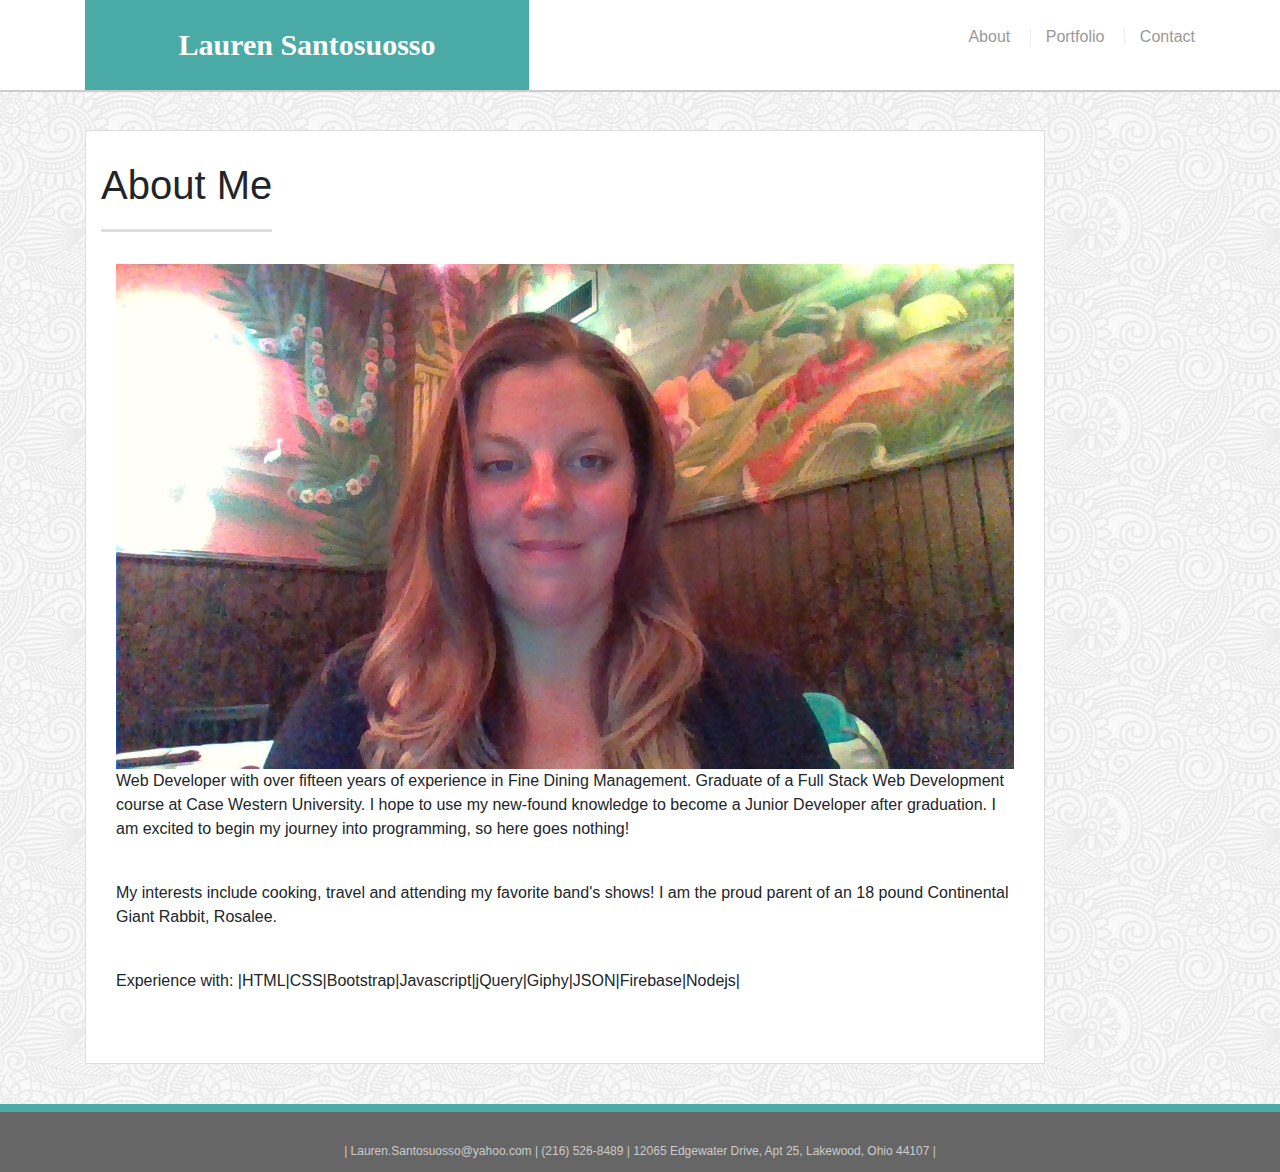
==== index.html @ e00b8063 "fiddling with narrative paragraph" ====
<!DOCTYPE html>
<html lang="en-us">
<head>
  <meta charset="UTF-8">
  <meta content="width=device-width, initial-scale=1.0"
        name="viewport">
  <title>About | Lauren Santosuosso</title>
  <link href="assets/css/style.css"
        rel="stylesheet"
        type="text/css"><!-- Bootstrap CSS -->
  <link href="https://maxcdn.bootstrapcdn.com/bootstrap/4.0.0/css/bootstrap.min.css"
        rel="stylesheet">
</head>
<body>
  <header id="masthead">
    <div class="container">
      <a href="index.html"
           id="logo">Lauren Santosuosso</a>
      <nav>
        <a href="index.html">About</a> <a href="portfolio.html">Portfolio</a> <a href="contact.html">Contact</a>
      </nav>
    </div>
  </header>
  <div class="container"
       id="main-container">
    <section class="main-section">
      <div class="row about-me">
        <h1>About Me</h1>
      </div><br>
      <img alt="Lauren Santosuosso" class="responsive"src="assets/images/Lauren-Santosuosso.jpg"><br>

      <p> Web Developer with over fifteen years of experience in Fine Dining Management. 
        Graduate of a Full Stack Web Development course at Case Western University.  
        I hope to use my new-found knowledge to become a Junior Developer after graduation.
        I am excited to begin my journey into programming, so here goes nothing! <br>

      </p><br>
      <p>My interests include cooking, travel and attending my favorite band's shows! 
        I am the proud parent of an 18 pound Continental Giant Rabbit, Rosalee.
      </p><br>

      <p>
          Experience with: |HTML|CSS|Bootstrap|Javascript|jQuery|Giphy|JSON|Firebase|Nodejs|
      </p><br>
    </section>
  </div>
  <footer>
    <div class="container">
      | Lauren.Santosuosso@yahoo.com | (216) 526-8489 | 12065 Edgewater Drive, Apt 25, Lakewood, Ohio 44107 |
    </div>
  </footer>
</body>
</html>
---- assets/css/style.css ----
body {
    font-family: Arial, "Helvetica Neue", Helvetica, sans-serif;
    font-size: 18px;
    line-height: 34px;
    color: #777;
    background: url("../images/full-bloom.png");
  }
  
  * {
    box-sizing: border-box;
  }
  
  /* general */

  .responsive{
    width:100%;
    height:auto;
  }
  
  .container {
    width: 100%;
    max-width: 960px;
    margin: 0 auto;
    clear: both;
  }
  
  h1,
  h2,
  h3,
  p {
    margin-bottom: 20px;
  }
  
  p:last-child {
    margin-bottom: 0;
  }
  
  h1,
  h2,
  h3 {
    font-family: Georgia, Times, "Times New Roman", serif;
    font-weight: 700;
    color: #4aaaa5;
  }
  
  h1 {
    padding-bottom: 20px;
    font-size: 30px;
    line-height: 49px;
    border-bottom: 3px solid #ddd;
  }
  
  h2,
  h3 {
    font-size: 22px;
  }
  
  /* header */
  
  #masthead {
    position: fixed;
    z-index: 99;
    width: 100%;
    margin: 0 0 30px;
    overflow: auto;
    color: #fff;
    background: #fff;
    border-bottom: 2px solid #ccc;
  }
  
  #logo {
    float: left;
    width: 40%;
    height: 90px;
    font-family: Georgia, Times, "Times New Roman", serif;
    font-size: 30px;
    font-weight: 700;
    line-height: 90px;
    color: #fff;
    text-align: center;
    text-decoration: none;
    background: #4aaaa5;
  }
  
  nav {
    float: right;
    margin-top: 25px;
  }
  
  nav a {
    display: inline-block;
    padding-left: 15px;
    margin-left: 15px;
    line-height: 18px;
    color: #999;
    text-decoration: none;
    border-left: 1px solid #efefef;
  }
  
  nav a:first-child {
    border-left: 0 none;
  }
  
  /* footer */
  
  footer {
    padding: 30px 0;
    clear: both;
    font-size: 12px;
    color: #fff;
    color: #ccc;
    text-align: center;
    background: #666;
    border-top: 8px solid #4aaaa5;
    height: 50px;
  }
  
  h3, h2 {
    padding-bottom: 20px;
    margin-bottom: 15px;
    line-height: 22px;
    border-bottom: 2px solid #eee;
  }
  
  /* main */
  
  #main-container {
    padding-top: 130px;
    min-height: calc(100vh - 70px);
  }
  
  .main-section {
    float: left;
    width: 100%;
    max-width: 960px;
    padding: 30px;
    margin: 0 0 40px;
    background: #fff;
    border: 1px solid #ddd;
  }
  
  /* portfolio page */
  
  .work {
    position: relative;
    float: left;
    width: 274px;
    margin: 20px 0 25px;
    overflow: auto;
  }
  
  .work:nth-child(even) {
      margin-right: 40px;
    }
    
    .work img {
    width: 100%;
    border: 0 none;
    opacity: 0.8;
  }
  
  .work h3 {
    position: absolute;
    bottom: 20px;
    width: 100%;
    padding: 15px;
    margin-bottom: 0;
    font-weight: 300;
    line-height: 30px;
    color: #fff;
    text-align: center;
    background: #4aaaa5;
    border-bottom: 0;
  }
  
  .auth-image {
    float: left;
    width: 100%;
    height: auto;
    margin-top: 10px;
    margin-right: 25px;
  }
  
  /* contact page */
  
  #contact-form ul {
    margin-bottom: 20px;
  }
  
  #contact-form li {
    margin-bottom: 10px;
  }
  
  label,
  input[type=text],
  input[type=email],
  textarea {
    display: block;
    width: 100%;
  }
  
  input[type=text],
  input[type=email],
  textarea {
    height: 35px;
    padding: 0 10px;
    font-size: 14px;
    border: 1px solid #ddd;
  }
  
  textarea {
    height: 200px;
  }
  
  input[type=submit] {
    padding: 10px 30px;
    font-size: 18px;
    color: #fff;
    cursor: pointer;
    background: #4aaaa5;
    border: 0 none;
  }
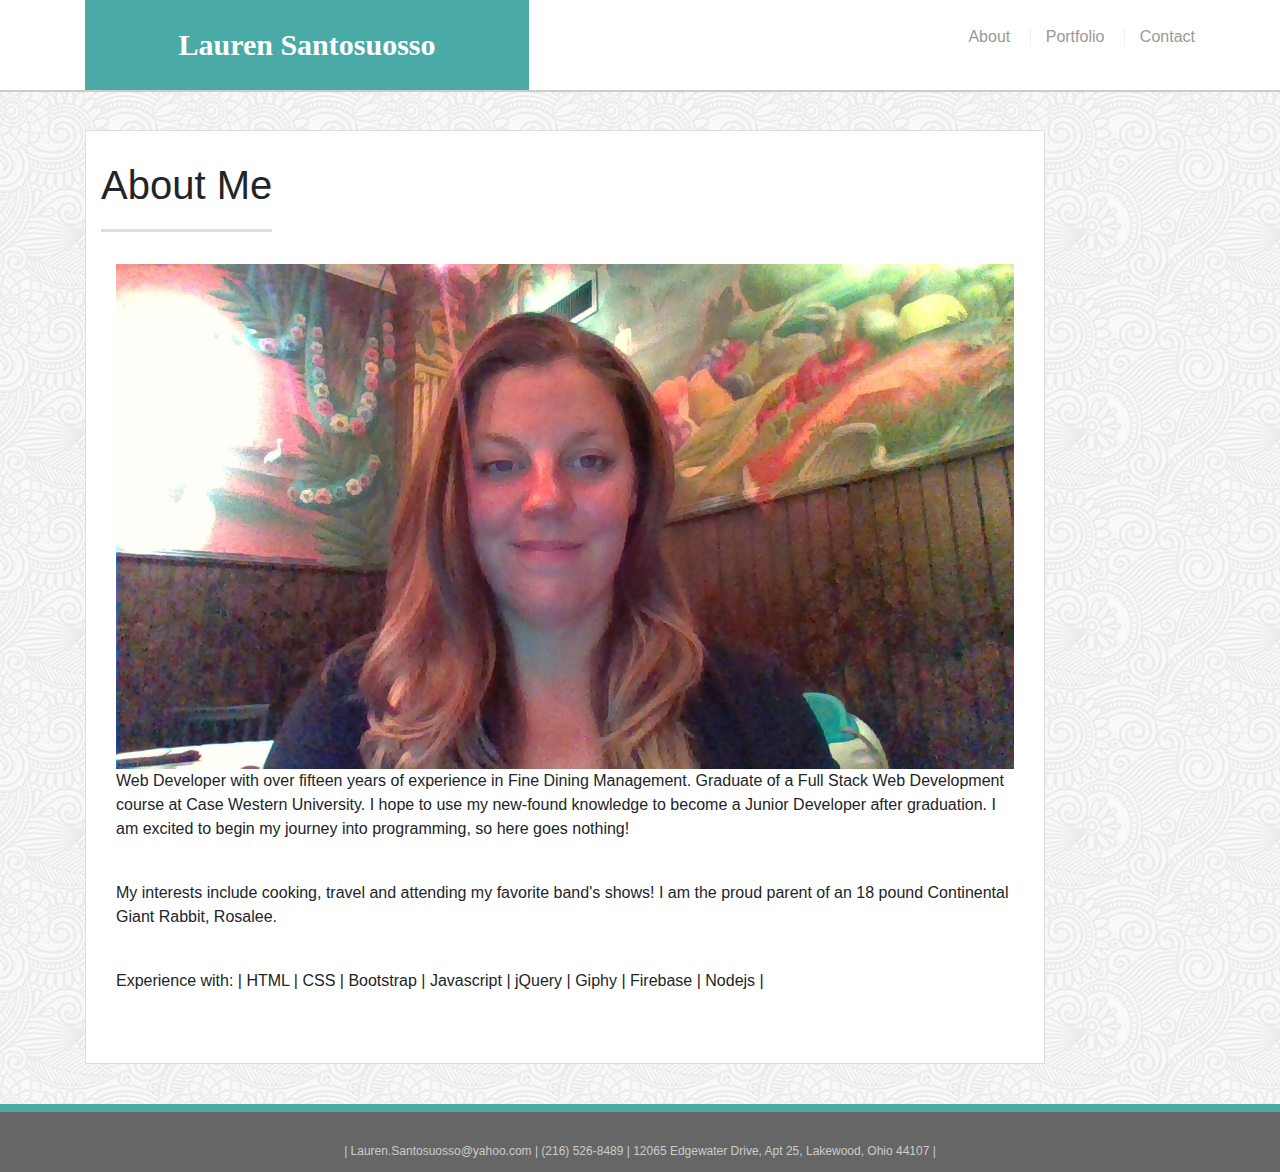
==== commit 30d61323: "spacing things" ====
--- a/index.html
+++ b/index.html
@@ -40,7 +40,7 @@
       </p><br>
 
       <p>
-          Experience with: |HTML|CSS|Bootstrap|Javascript|jQuery|Giphy|JSON|Firebase|Nodejs|
+          Experience with: | HTML | CSS | Bootstrap | Javascript | jQuery | Giphy | Firebase | Nodejs |
       </p><br>
     </section>
   </div>
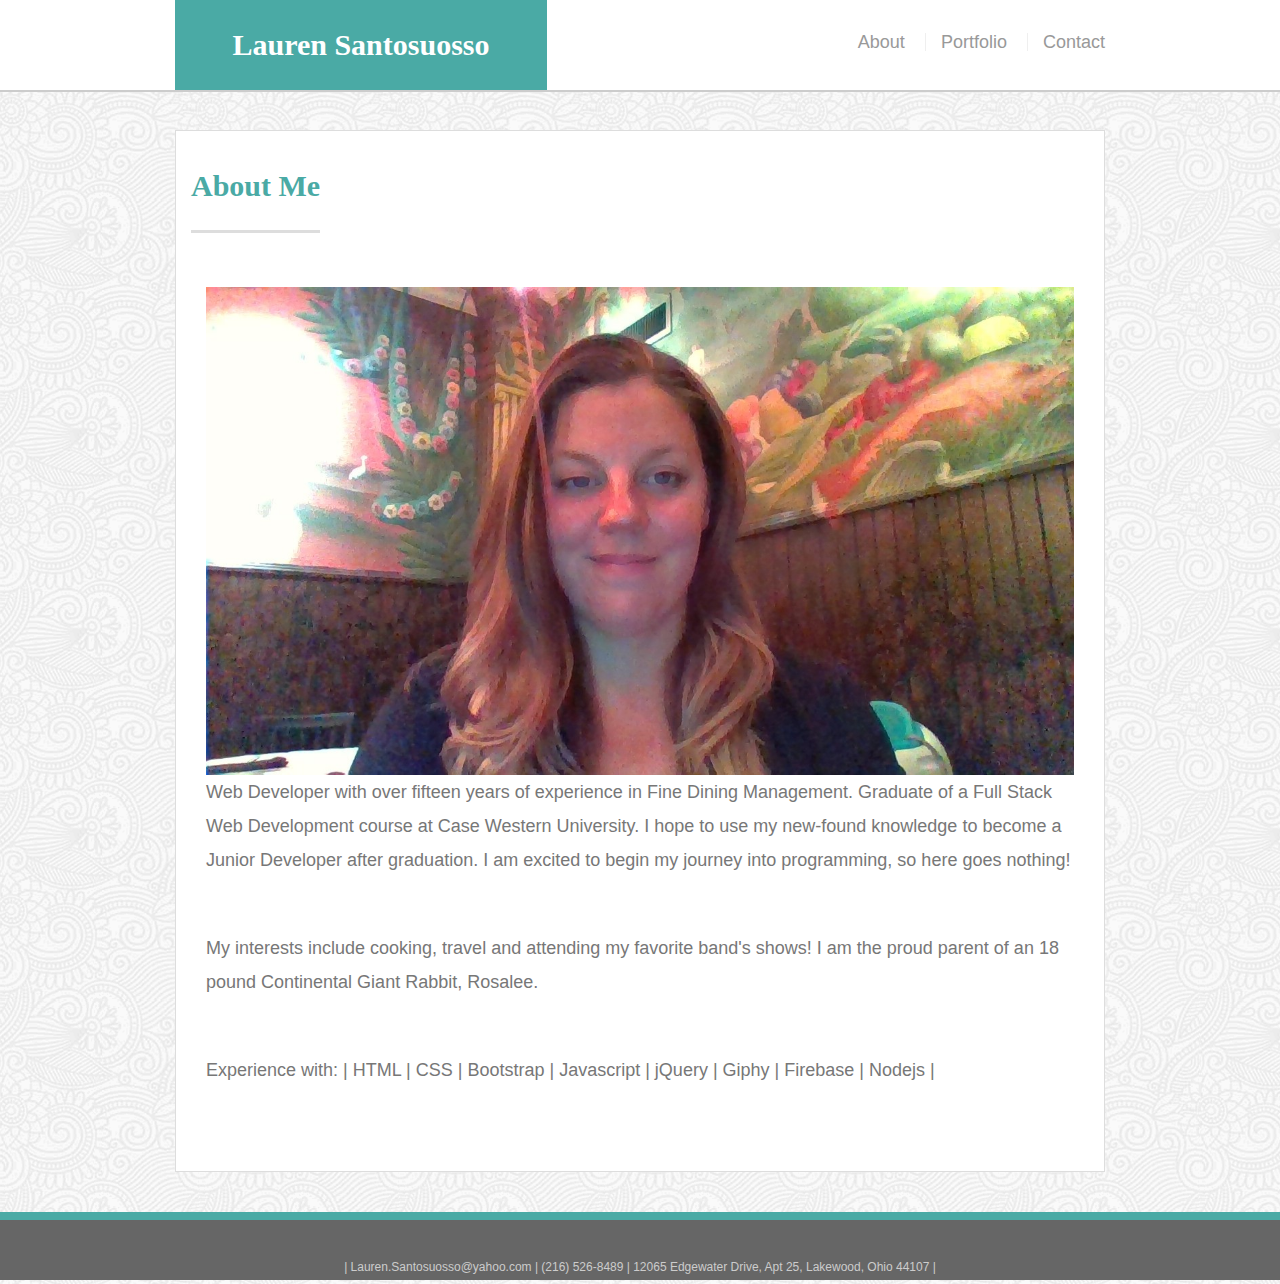
==== commit eee2350e: "added jquery /bootsrap cdn to bottom  html pages /cleaned up code" ====
--- a/index.html
+++ b/index.html
@@ -1,28 +1,31 @@
 <!DOCTYPE html>
 <html lang="en-us">
+
 <head>
+
   <meta charset="UTF-8">
-  <meta content="width=device-width, initial-scale=1.0"
-        name="viewport">
+  <meta name="viewport" content="width=device-width, initial-scale=1.0">
+  <meta http-equiv="X-UA-Compatible" content="ie=edge">
+
   <title>About | Lauren Santosuosso</title>
-  <link href="assets/css/style.css"
-        rel="stylesheet"
-        type="text/css"><!-- Bootstrap CSS -->
-  <link href="https://maxcdn.bootstrapcdn.com/bootstrap/4.0.0/css/bootstrap.min.css"
-        rel="stylesheet">
+
+  <!-- Bootstrap CSS -->
+  <link href="https://maxcdn.bootstrapcdn.com/bootstrap/4.0.0/css/bootstrap.min.css" rel="stylesheet">
+  <!--Css Style Sheet-->
+  <link href="assets/css/style.css"rel="stylesheet"type="text/css">
+
 </head>
+
 <body>
   <header id="masthead">
     <div class="container">
-      <a href="index.html"
-           id="logo">Lauren Santosuosso</a>
+      <a href="index.html" id="logo">Lauren Santosuosso</a>
       <nav>
         <a href="index.html">About</a> <a href="portfolio.html">Portfolio</a> <a href="contact.html">Contact</a>
       </nav>
     </div>
   </header>
-  <div class="container"
-       id="main-container">
+  <div class="container"id="main-container">
     <section class="main-section">
       <div class="row about-me">
         <h1>About Me</h1>
@@ -49,5 +52,10 @@
       | Lauren.Santosuosso@yahoo.com | (216) 526-8489 | 12065 Edgewater Drive, Apt 25, Lakewood, Ohio 44107 |
     </div>
   </footer>
+   <!-- jQuery CDN -->
+   <script type="text/javascript" src="https://cdnjs.cloudflare.com/ajax/libs/jquery/3.2.1/jquery.min.js"></script>
+
+   <!-- Bootstrap CDN -->
+   <script src="https://maxcdn.bootstrapcdn.com/bootstrap/4.0.0/js/bootstrap.min.js"></script></script>
 </body>
 </html>
--- a/assets/css/style.css
+++ b/assets/css/style.css
@@ -66,6 +66,7 @@
     color: #fff;
     background: #fff;
     border-bottom: 2px solid #ccc;
+    
   }
   
   #logo {
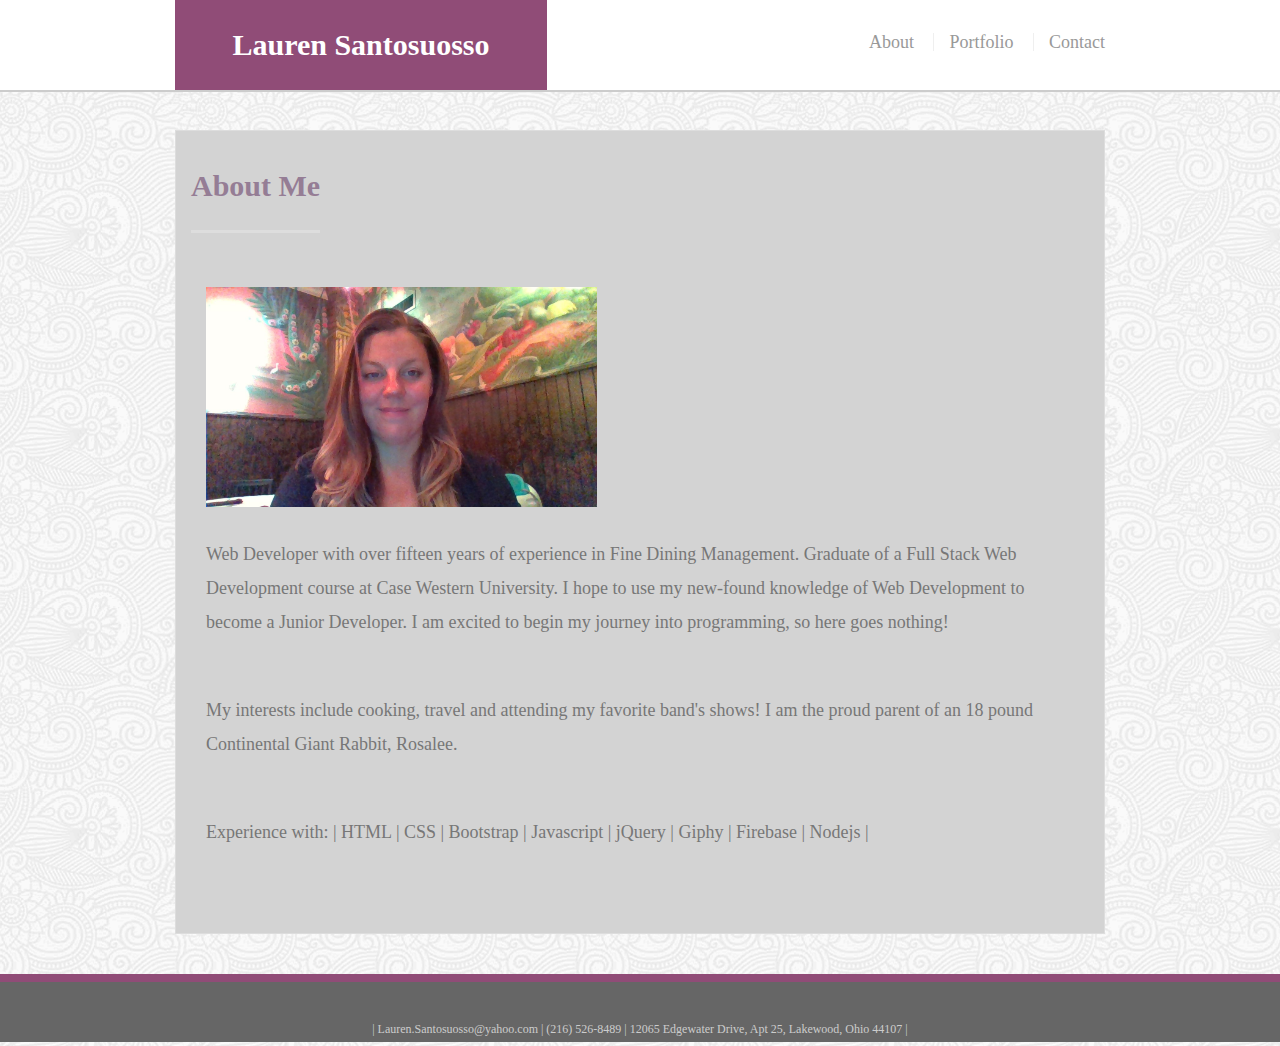
==== commit 14e6337d: "changed narrative text in index.html" ====
--- a/index.html
+++ b/index.html
@@ -34,7 +34,7 @@
 
       <p> Web Developer with over fifteen years of experience in Fine Dining Management. 
         Graduate of a Full Stack Web Development course at Case Western University.  
-        I hope to use my new-found knowledge to become a Junior Developer after graduation.
+        I hope to use my new-found knowledge of Web Development to become a Junior Developer.
         I am excited to begin my journey into programming, so here goes nothing! <br>
 
       </p><br>
--- a/assets/css/style.css
+++ b/assets/css/style.css
@@ -1,5 +1,5 @@
 body {
-    font-family: Arial, "Helvetica Neue", Helvetica, sans-serif;
+    font-family: 'Pacifico', cursive;
     font-size: 18px;
     line-height: 34px;
     color: #777;
@@ -12,11 +12,20 @@
   
   /* general */
 
-  .responsive{
-    width:100%;
-    height:auto;
-  }
-  
+   .responsive {
+     height:250px;
+    /* padding-left: 200px; */
+    padding-bottom: 30px;
+
+  } 
+
+   .portfolio-image {
+    display: inline-block;
+    margin: 20px auto;
+    height: 250px;
+    width: 200px;
+  }
+   
   .container {
     width: 100%;
     max-width: 960px;
@@ -38,9 +47,9 @@
   h1,
   h2,
   h3 {
-    font-family: Georgia, Times, "Times New Roman", serif;
+    font-family: 'Pacifico', cursive;
     font-weight: 700;
-    color: #4aaaa5;
+    color:#957D95;
   }
   
   h1 {
@@ -73,14 +82,14 @@
     float: left;
     width: 40%;
     height: 90px;
-    font-family: Georgia, Times, "Times New Roman", serif;
+    font-family: 'Pacifico', cursive;
     font-size: 30px;
     font-weight: 700;
     line-height: 90px;
     color: #fff;
     text-align: center;
     text-decoration: none;
-    background: #4aaaa5;
+    background: #904C77;
   }
   
   nav {
@@ -112,7 +121,7 @@
     color: #ccc;
     text-align: center;
     background: #666;
-    border-top: 8px solid #4aaaa5;
+    border-top: 8px solid #904C77;
     height: 50px;
   }
   
@@ -136,7 +145,7 @@
     max-width: 960px;
     padding: 30px;
     margin: 0 0 40px;
-    background: #fff;
+    background:lightgray ;
     border: 1px solid #ddd;
   }
   
@@ -170,7 +179,7 @@
     line-height: 30px;
     color: #fff;
     text-align: center;
-    background: #4aaaa5;
+    background: #E49AB0;
     border-bottom: 0;
   }
   
@@ -218,7 +227,7 @@
     font-size: 18px;
     color: #fff;
     cursor: pointer;
-    background: #4aaaa5;
+    background: #E49AB0;
     border: 0 none;
   }
   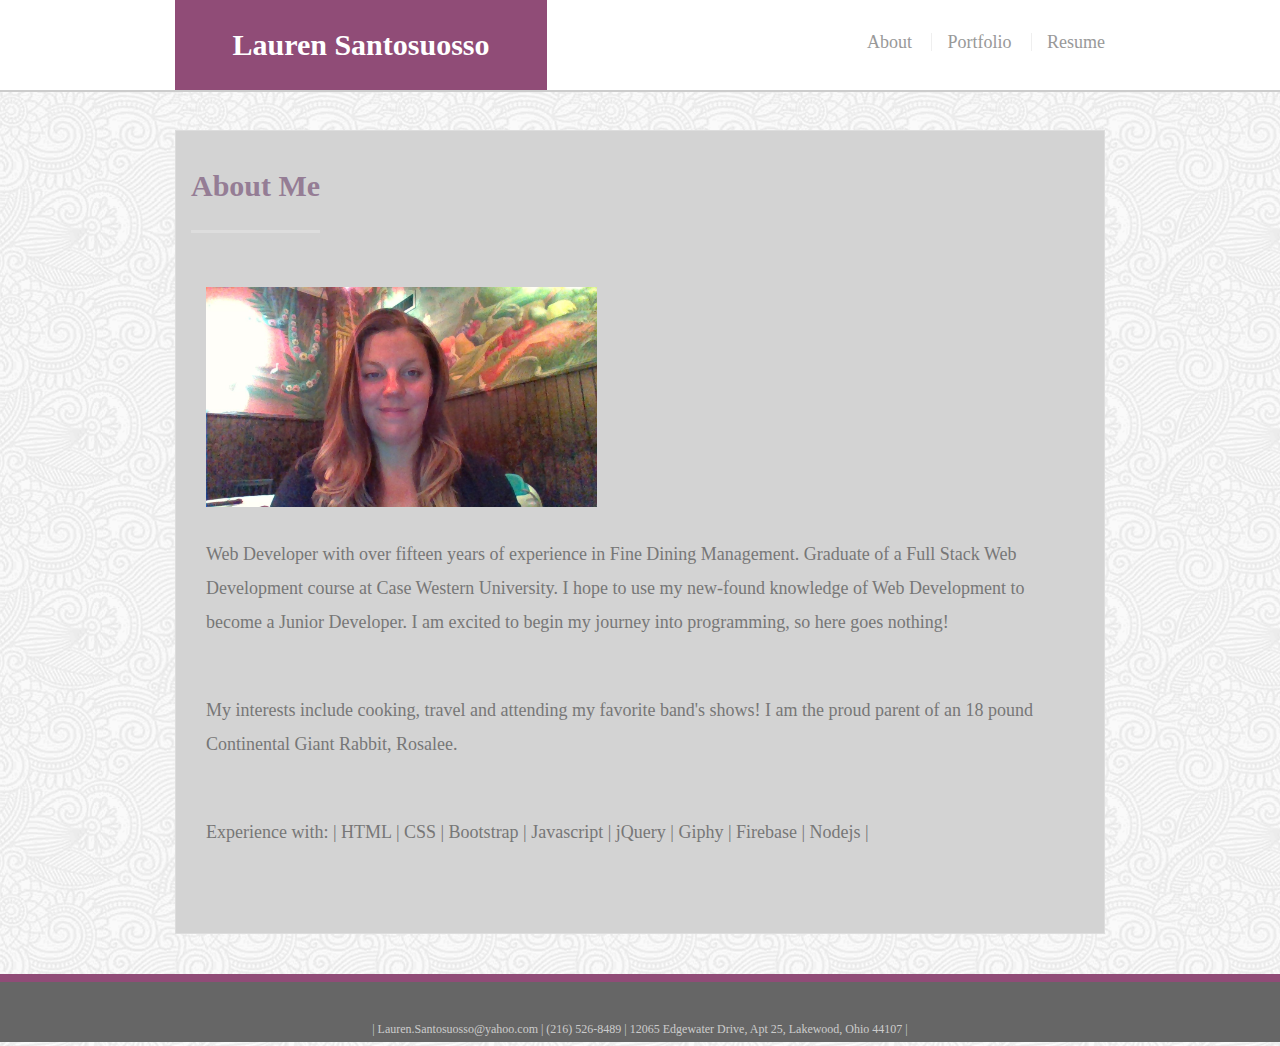
==== commit da07da4d: "added resume and removed contact page" ====
--- a/index.html
+++ b/index.html
@@ -21,7 +21,7 @@
     <div class="container">
       <a href="index.html" id="logo">Lauren Santosuosso</a>
       <nav>
-        <a href="index.html">About</a> <a href="portfolio.html">Portfolio</a> <a href="contact.html">Contact</a>
+        <a href="index.html">About</a> <a href="portfolio.html">Portfolio</a> <a href="contact.html">Resume</a>
       </nav>
     </div>
   </header>
--- a/assets/css/style.css
+++ b/assets/css/style.css
@@ -163,7 +163,7 @@
       margin-right: 40px;
     }
     
-    .work img {
+  .work img {
     width: 100%;
     border: 0 none;
     opacity: 0.8;
@@ -181,6 +181,15 @@
     text-align: center;
     background: #E49AB0;
     border-bottom: 0;
+  }
+
+   #middle-img {
+    margin-left:20px;
+    margin-right:20px;
+  } 
+
+  #left-img {
+    margin-left:20px;
   }
   
   .auth-image {
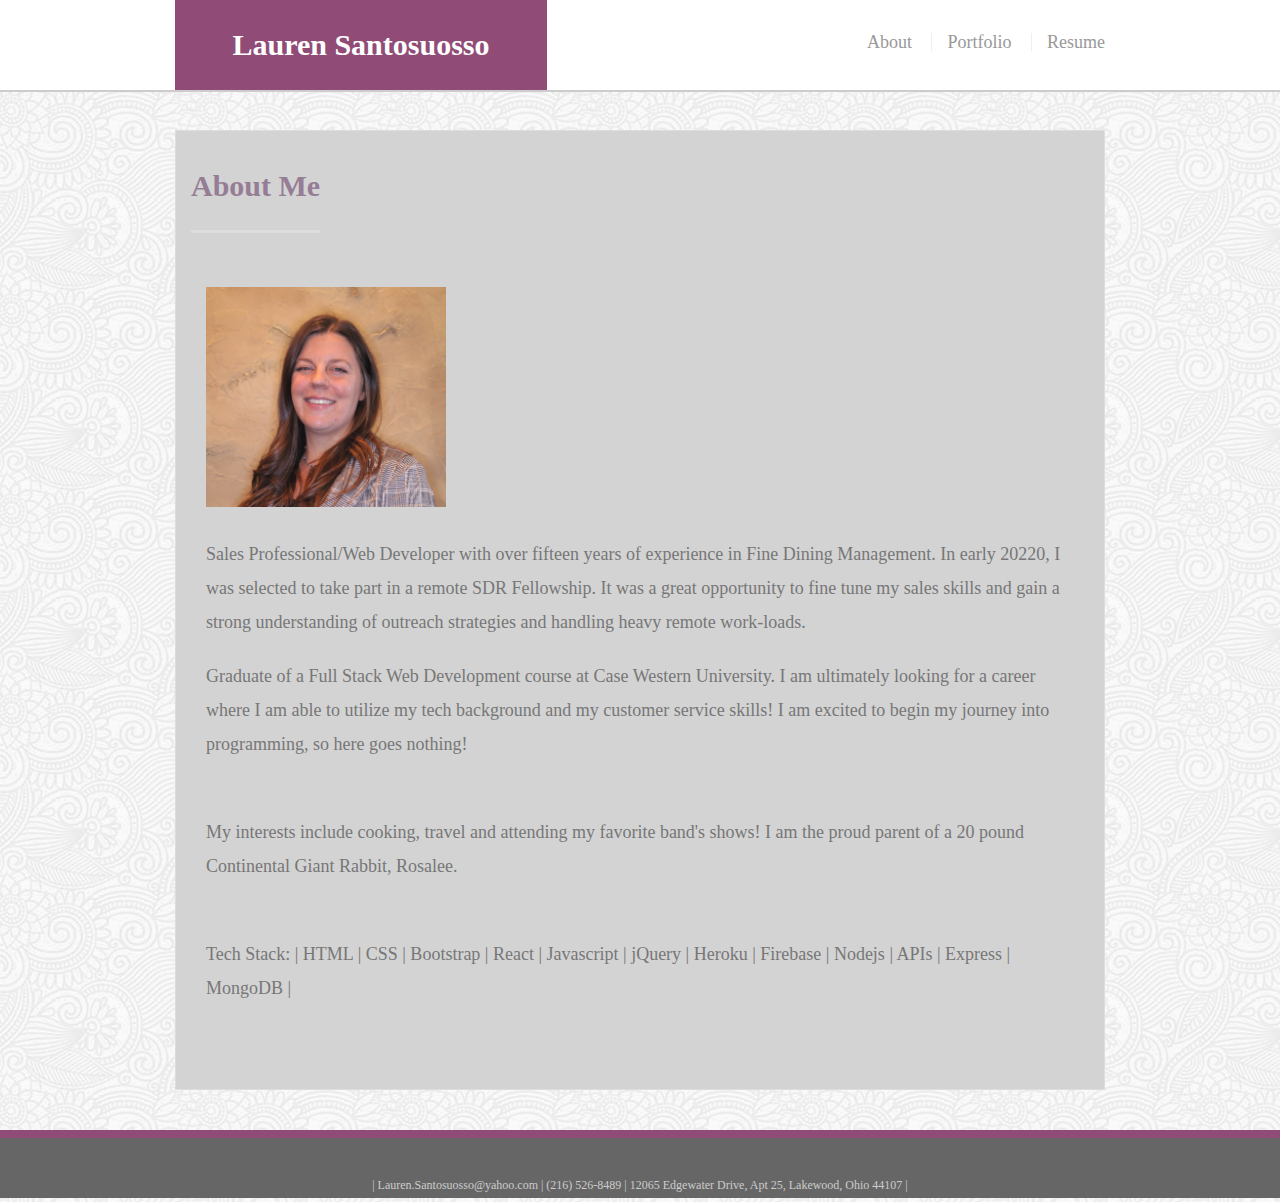
==== commit aebb4a88: "updated bio, pic and tech stack" ====
--- a/index.html
+++ b/index.html
@@ -1,61 +1,53 @@
 <!DOCTYPE html>
 <html lang="en-us">
-
 <head>
-
   <meta charset="UTF-8">
-  <meta name="viewport" content="width=device-width, initial-scale=1.0">
-  <meta http-equiv="X-UA-Compatible" content="ie=edge">
-
-  <title>About | Lauren Santosuosso</title>
-
-  <!-- Bootstrap CSS -->
-  <link href="https://maxcdn.bootstrapcdn.com/bootstrap/4.0.0/css/bootstrap.min.css" rel="stylesheet">
-  <!--Css Style Sheet-->
-  <link href="assets/css/style.css"rel="stylesheet"type="text/css">
-
+  <meta content="width=device-width, initial-scale=1.0"
+        name="viewport">
+  <meta content="ie=edge"
+        http-equiv="X-UA-Compatible">
+  <title>About | Lauren Santosuosso</title><!-- Bootstrap CSS -->
+  <link href="https://maxcdn.bootstrapcdn.com/bootstrap/4.0.0/css/bootstrap.min.css"
+        rel="stylesheet"><!--Css Style Sheet-->
+  <link href="assets/css/style.css"
+        rel="stylesheet"
+        type="text/css">
 </head>
-
 <body>
   <header id="masthead">
     <div class="container">
-      <a href="index.html" id="logo">Lauren Santosuosso</a>
+      <a href="index.html"
+           id="logo">Lauren Santosuosso</a>
       <nav>
         <a href="index.html">About</a> <a href="portfolio.html">Portfolio</a> <a href="contact.html">Resume</a>
       </nav>
     </div>
   </header>
-  <div class="container"id="main-container">
+  <div class="container"
+       id="main-container">
     <section class="main-section">
       <div class="row about-me">
         <h1>About Me</h1>
       </div><br>
-      <img alt="Lauren Santosuosso" class="responsive"src="assets/images/Lauren-Santosuosso.jpg"><br>
-
-      <p> Web Developer with over fifteen years of experience in Fine Dining Management. 
-        Graduate of a Full Stack Web Development course at Case Western University.  
-        I hope to use my new-found knowledge of Web Development to become a Junior Developer.
-        I am excited to begin my journey into programming, so here goes nothing! <br>
-
-      </p><br>
-      <p>My interests include cooking, travel and attending my favorite band's shows! 
-        I am the proud parent of an 18 pound Continental Giant Rabbit, Rosalee.
-      </p><br>
-
-      <p>
-          Experience with: | HTML | CSS | Bootstrap | Javascript | jQuery | Giphy | Firebase | Nodejs |
-      </p><br>
+      <img alt="Lauren Santosuosso"
+               class="responsive"
+               src="assets/images/Lauren-Santosuosso.jpg"><br>
+      <p>Sales Professional/Web Developer with over fifteen years of experience in Fine Dining Management. In early 20220, I was selected to take part in a remote SDR Fellowship. It was a great opportunity to fine tune my sales skills and gain a
+      strong understanding of outreach strategies and handling heavy remote work-loads.</p>
+      <p>Graduate of a Full Stack Web Development course at Case Western University. I am ultimately looking for a career where I am able to utilize my tech background and my customer service skills! I am excited to begin my journey into
+      programming, so here goes nothing!<br></p><br>
+      <p>My interests include cooking, travel and attending my favorite band's shows! I am the proud parent of a 20 pound Continental Giant Rabbit, Rosalee.</p><br>
+      <p>Tech Stack: | HTML | CSS | Bootstrap | React | Javascript | jQuery | Heroku | Firebase | Nodejs | APIs | Express | MongoDB |</p><br>
     </section>
   </div>
   <footer>
     <div class="container">
       | Lauren.Santosuosso@yahoo.com | (216) 526-8489 | 12065 Edgewater Drive, Apt 25, Lakewood, Ohio 44107 |
     </div>
-  </footer>
-   <!-- jQuery CDN -->
-   <script type="text/javascript" src="https://cdnjs.cloudflare.com/ajax/libs/jquery/3.2.1/jquery.min.js"></script>
-
-   <!-- Bootstrap CDN -->
-   <script src="https://maxcdn.bootstrapcdn.com/bootstrap/4.0.0/js/bootstrap.min.js"></script></script>
+  </footer><!-- jQuery CDN -->
+  <script src="https://cdnjs.cloudflare.com/ajax/libs/jquery/3.2.1/jquery.min.js"
+        type="text/javascript"></script> <!-- Bootstrap CDN -->
+   
+  <script src="https://maxcdn.bootstrapcdn.com/bootstrap/4.0.0/js/bootstrap.min.js"></script>
 </body>
 </html>
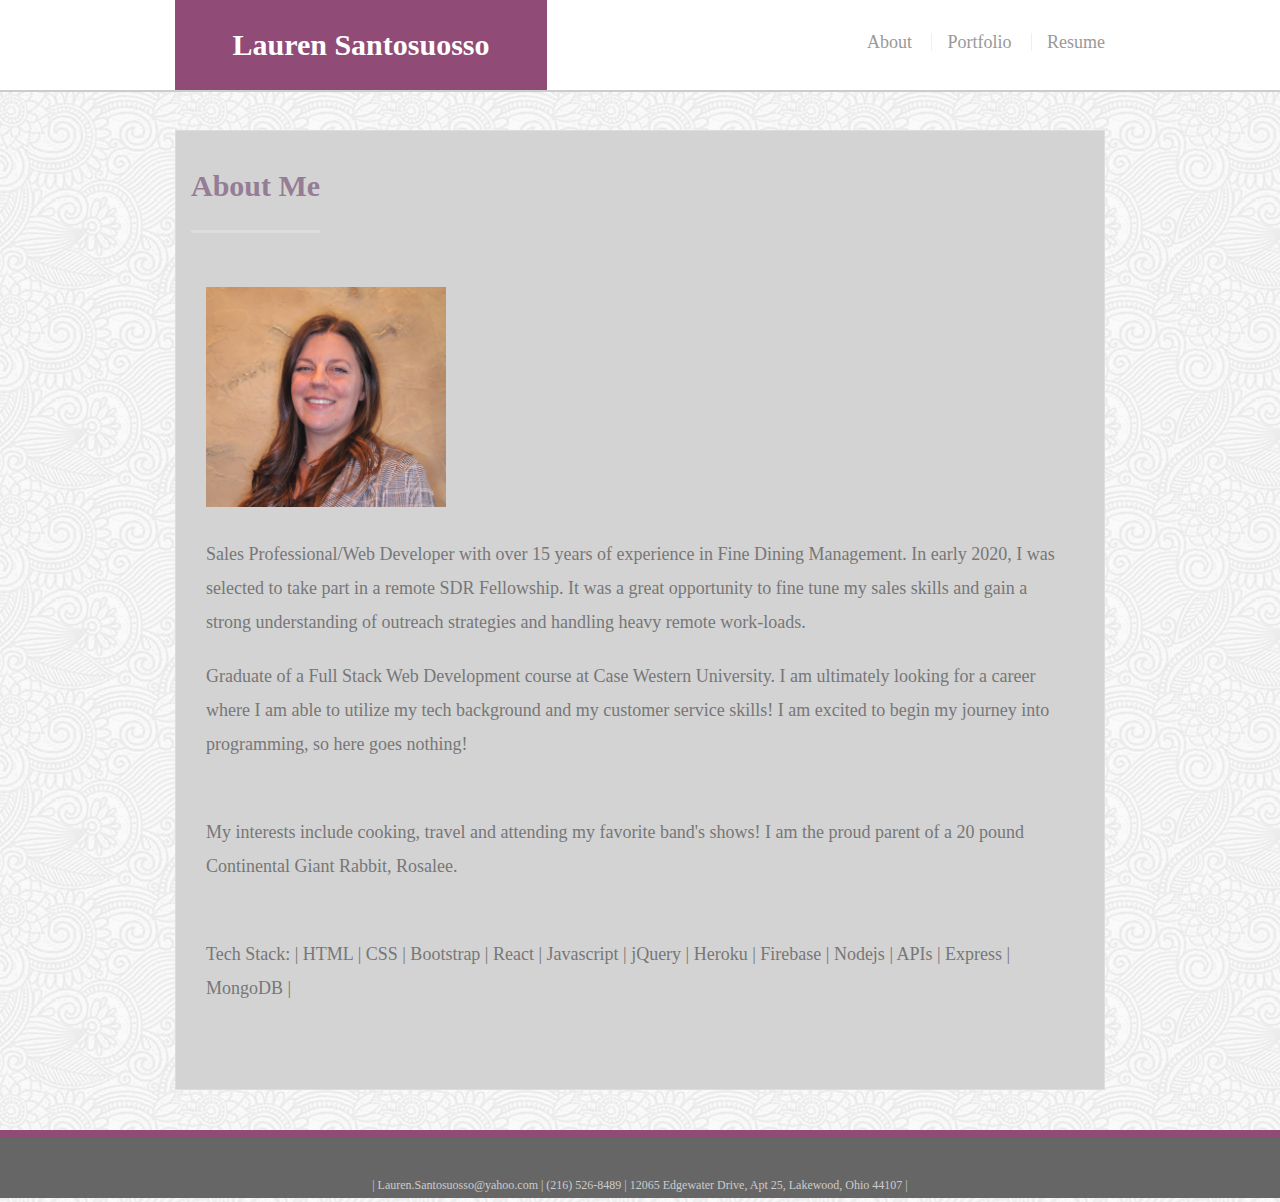
==== commit 93879bcd: "fixed a typo in index.html" ====
--- a/index.html
+++ b/index.html
@@ -32,8 +32,8 @@
       <img alt="Lauren Santosuosso"
                class="responsive"
                src="assets/images/Lauren-Santosuosso.jpg"><br>
-      <p>Sales Professional/Web Developer with over fifteen years of experience in Fine Dining Management. In early 20220, I was selected to take part in a remote SDR Fellowship. It was a great opportunity to fine tune my sales skills and gain a
-      strong understanding of outreach strategies and handling heavy remote work-loads.</p>
+      <p>Sales Professional/Web Developer with over 15 years of experience in Fine Dining Management. In early 2020, I was selected to take part in a remote SDR Fellowship. It was a great opportunity to fine tune my sales skills and gain a strong
+      understanding of outreach strategies and handling heavy remote work-loads.</p>
       <p>Graduate of a Full Stack Web Development course at Case Western University. I am ultimately looking for a career where I am able to utilize my tech background and my customer service skills! I am excited to begin my journey into
       programming, so here goes nothing!<br></p><br>
       <p>My interests include cooking, travel and attending my favorite band's shows! I am the proud parent of a 20 pound Continental Giant Rabbit, Rosalee.</p><br>
